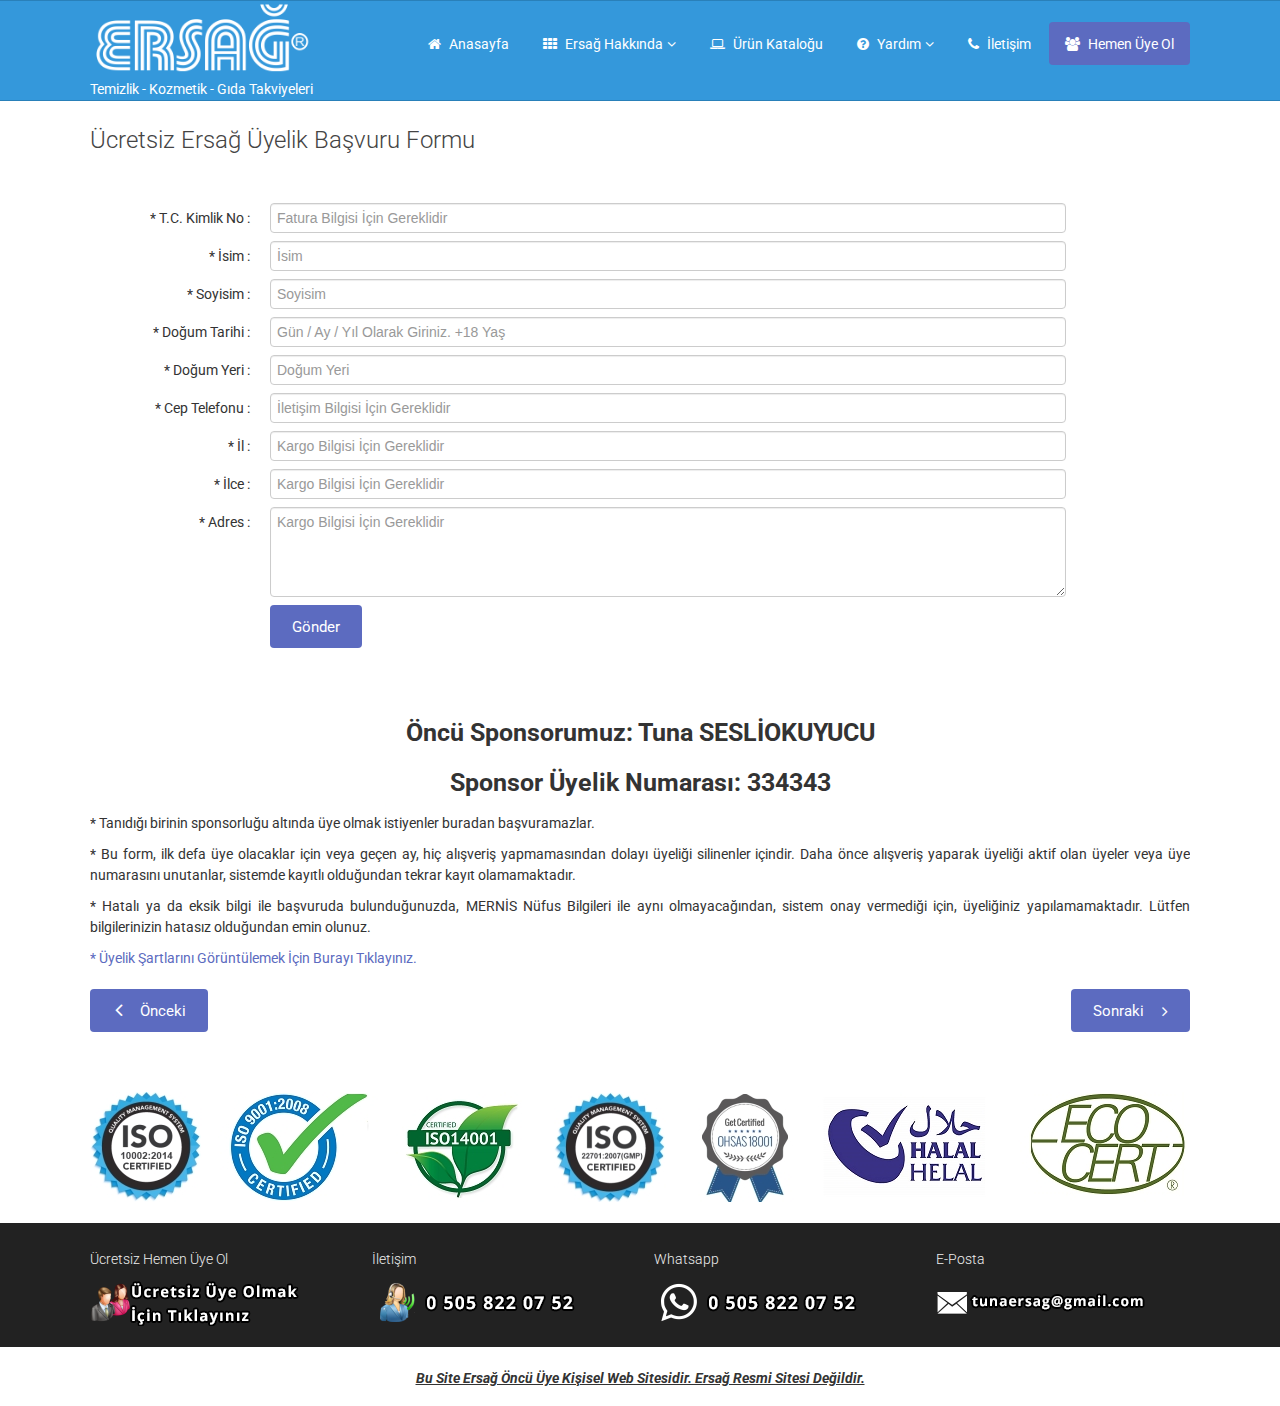
==== hemen-uye-ol.html @ 1872ef87 "final" ====
<!DOCTYPE html>

<html xmlns="http://www.w3.org/1999/xhtml" xml:lang="tr-tr" lang="tr-tr" dir="ltr" >

<!--[if lt IE 7]> <html class="no-js lt-ie9 lt-ie8 lt-ie7" lang="en"> <![endif]-->
<!--[if IE 7]>    <html class="no-js lt-ie9 lt-ie8" lang="en"> <![endif]-->
<!--[if IE 8]>    <html class="no-js lt-ie9" lang="en"> <![endif]-->
<!--[if gt IE 8]><!--> <html class="no-js" lang="en"> <!--<![endif]-->



<meta http-equiv="content-type" content="text/html;charset=utf-8" />
<head>

		<base  />
	<meta http-equiv="content-type" content="text/html; charset=utf-8" />
	<meta name="keywords" content="ersağ, ersağ üye, ersağ üyelik, ersağ kayıt, ersağ yeni üye, ersağ satış, ersağ sipariş, ersağ ürünleri, ersağ hakkında, neden ersağ, ersağ nedir, ersağ network, ersağ sponsor, ersag, ersag üyelik, ersag kayıt, ersağa üyelik, ersağa kayıt" />
	<meta name="author" content="Super User" />
	<meta name="description" content="Ersağ üye ol kazançlı çık. Ersağ üyelik başvurusunu ücretsiz olarak yapın ve Ersağ'dan 150 TL'ye 5 adet ürün hediye kazanın." />
	<meta name="generator" content="Joomla! - Open Source Content Management" />
	<title>Hemen Üye Ol - ERSAĞ Yeni Üyelik Sponsor Sitesi</title>
	<link href="templates/favourite/favicon.ico" rel="shortcut icon" type="image/vnd.microsoft.icon" />
	<link href="modules/mod_responsive_contact_form/css/style.css" rel="stylesheet" type="text/css" />
	<link href="media/jui/css/bootstrap.min.css" rel="stylesheet" type="text/css" />
	<link href="media/jui/css/bootstrap-responsive.css" rel="stylesheet" type="text/css" />
	<script src="media/jui/js/jquery.min.js" type="text/javascript"></script>
	<script src="modules/mod_responsive_contact_form/js/jqBootstrapValidation.min.js" type="text/javascript"></script>
	<script src="media/jui/js/jquery-noconflict.js" type="text/javascript"></script>
	<script src="media/jui/js/jquery-migrate.min.js" type="text/javascript"></script>
	<script src="media/system/js/caption.js" type="text/javascript"></script>
	<script src="media/jui/js/bootstrap.min.js" type="text/javascript"></script>
	<script type="text/javascript">
jQuery.noConflict();
jQuery(function () { jQuery("input,select,textarea").not("[type=submit]").jqBootstrapValidation(); } );
jQuery(window).on('load',  function() {
				new JCaption('img.caption');
			});
	</script>


	<meta name="viewport" content="width=device-width, initial-scale=1, maximum-scale=1">

	<!-- STYLESHEETS -->
    <!-- icons -->
    <link rel="stylesheet" href="https://maxcdn.bootstrapcdn.com/font-awesome/4.7.0/css/font-awesome.min.css" type="text/css" />
    <!-- admin -->
    <link rel="stylesheet" href="templates/favourite/admin/admin.css" type="text/css" />
    <!-- template -->
    <link rel="stylesheet" href="templates/favourite/css/template.css" type="text/css" />
    <!-- styles -->
    <link rel="stylesheet" href="templates/favourite/css/styles/style8.css" type="text/css" />
    <!-- custom -->
    <link rel="stylesheet" href="templates/favourite/css/custom.css" type="text/css" />

  <!-- GOOGLE FONT -->
    <!-- text logo -->
    
    <!-- default -->
    <link href='https://fonts.googleapis.com/css?family=Roboto:400,500,300' rel='stylesheet' type='text/css'>

  <!-- PARAMETERS -->
  
<style type="text/css">

  #fav-offlinewrap {
    background-repeat: no-repeat; background-attachment: fixed; -webkit-background-size: cover; -moz-background-size: cover; -o-background-size: cover; background-size: cover;;
  }
  #fav-containerwrap {
    background-repeat: repeat; background-attachment: initial; -webkit-background-size: auto; -moz-background-size: auto; -o-background-size: auto; background-size: auto;;
  }
  #fav-topbarwrap {
    background-repeat: repeat; background-attachment: initial; -webkit-background-size: auto; -moz-background-size: auto; -o-background-size: auto; background-size: auto;;
  }
  #fav-topbarwrap {
    background-color: #5C6BC0;
  }
  #fav-slidewrap .row-fluid {
    max-width: 100%;
  }
  #fav-slidewrap {
    background-repeat: repeat; background-attachment: initial; -webkit-background-size: auto; -moz-background-size: auto; -o-background-size: auto; background-size: auto;;
  }
  #fav-introwrap {
    background-repeat: no-repeat; background-attachment: fixed; -webkit-background-size: cover; -moz-background-size: cover; -o-background-size: cover; background-size: cover;;
  }
  #fav-leadwrap {
    background-repeat: repeat; background-attachment: initial; -webkit-background-size: auto; -moz-background-size: auto; -o-background-size: auto; background-size: auto;;
  }
  #fav-promowrap {
    background-repeat: repeat; background-attachment: initial; -webkit-background-size: auto; -moz-background-size: auto; -o-background-size: auto; background-size: auto;;
  }
  #fav-primewrap {
    background-repeat: no-repeat; background-attachment: fixed; -webkit-background-size: cover; -moz-background-size: cover; -o-background-size: cover; background-size: cover;;
  }
  #fav-showcasewrap {
    background-repeat: repeat; background-attachment: initial; -webkit-background-size: auto; -moz-background-size: auto; -o-background-size: auto; background-size: auto;;
  }
  #fav-featurewrap {
    background-repeat: repeat; background-attachment: initial; -webkit-background-size: auto; -moz-background-size: auto; -o-background-size: auto; background-size: auto;;
  }
  #fav-focuswrap {
    background-repeat: repeat; background-attachment: initial; -webkit-background-size: auto; -moz-background-size: auto; -o-background-size: auto; background-size: auto;;
  }
  #fav-portfoliowrap {
    background-repeat: repeat; background-attachment: initial; -webkit-background-size: auto; -moz-background-size: auto; -o-background-size: auto; background-size: auto;;
  }
  #fav-screenwrap {
    background-repeat: no-repeat; background-attachment: fixed; -webkit-background-size: cover; -moz-background-size: cover; -o-background-size: cover; background-size: cover;;
  }
  #fav-topwrap {
    background-repeat: repeat; background-attachment: initial; -webkit-background-size: auto; -moz-background-size: auto; -o-background-size: auto; background-size: auto;;
  }
  #fav-maintopwrap {
    background-repeat: repeat; background-attachment: initial; -webkit-background-size: auto; -moz-background-size: auto; -o-background-size: auto; background-size: auto;;
  }
  #fav-mainbottomwrap {
    background-repeat: repeat; background-attachment: initial; -webkit-background-size: auto; -moz-background-size: auto; -o-background-size: auto; background-size: auto;;
  }
  #fav-bottomwrap {
    background-repeat: repeat; background-attachment: initial; -webkit-background-size: auto; -moz-background-size: auto; -o-background-size: auto; background-size: auto;;
  }
  #fav-notewrap {
    background-repeat: repeat; background-attachment: initial; -webkit-background-size: auto; -moz-background-size: auto; -o-background-size: auto; background-size: auto;;
  }
  #fav-basewrap {
    background-repeat: no-repeat; background-attachment: fixed; -webkit-background-size: cover; -moz-background-size: cover; -o-background-size: cover; background-size: cover;;
  }
  #fav-blockwrap {
    background-repeat: repeat; background-attachment: initial; -webkit-background-size: auto; -moz-background-size: auto; -o-background-size: auto; background-size: auto;;
  }
  #fav-userwrap {
    background-repeat: repeat; background-attachment: initial; -webkit-background-size: auto; -moz-background-size: auto; -o-background-size: auto; background-size: auto;;
  }
  #fav-footerwrap {
    background-repeat: repeat; background-attachment: initial; -webkit-background-size: auto; -moz-background-size: auto; -o-background-size: auto; background-size: auto;;
  }
  .slogan {
    color: #FFFFFF;
  }
  .retina-logo {
    height: 52px;
  }
  .retina-logo {
    width: 188px;
  }
  .retina-logo {
    padding: 0px;
  }
  .retina-logo {
    margin: 0px;
  }
  @media (max-width: 480px) {
    #fav-main img,
    .moduletable .custom img,
    div[class^="moduletable-"] div[class^="custom-"] img,
    div[class*=" moduletable-"] div[class*=" custom-"] img,
    .img-left,
    .img-right {
      display: inline-base;
    }
  }

</style>

  <!-- BODY CLASS -->
  
  <!-- GOOGLE ANALYTICS TRACKING CODE -->
  <script type="text/javascript">  (function(i,s,o,g,r,a,m){i['GoogleAnalyticsObject']=r;i[r]=i[r]||function(){
  (i[r].q=i[r].q||[]).push(arguments)},i[r].l=1*new Date();a=s.createElement(o),
  m=s.getElementsByTagName(o)[0];a.async=1;a.src=g;m.parentNode.insertBefore(a,m)
  })(window,document,'script','../www.google-analytics.com/analytics.js','ga');

  ga('create', 'UA-111892809-1', 'auto');
  ga('send', 'pageview');
</script>
  <!-- BACKTOP -->
	<script src="templates/favourite/js/backtop/backtop.js"></script>

  <!-- FAVMOBILE MENU -->
  <script src="templates/favourite/js/favmobile-menu/favmobile-menu.js"></script>

</head>

<body class="fav-light">

  <div id="fav-containerwrap" class="clearfix">
    <div class="fav-transparent">

  	  <!-- NAVBAR -->
  	  <div id="fav-navbarwrap" class="container-fluid">
  			<div class="row-fluid">
  				<div id="fav-navbar" class="clearfix">
  					<div class="navbar">
  						<div class="navbar-inner">

                <div id="fav-logomobile" class="clearfix">
                                                        <h1>
                      <a class="media-logo" href="index.html">
                        <img src="images/logo.png" style="border:0;" alt="Ersağ Yeni Üyelik" />
                      </a>
                    </h1>
                                                                                            <div class="slogan">Temizlik - Kozmetik - Gıda Takviyeleri</div>
                                  </div>

                <div id="fav-navbar-btn" class="clearfix">
    							<a class="btn btn-navbar" data-toggle="collapse" data-target=".nav-collapse">

                    
                      <span id="fav-mobilemenutext">
                        Menu                      </span>

                    
    								<span class="icon-bar"></span>
    								<span class="icon-bar"></span>
    								<span class="icon-bar"></span>
    							</a>
                </div>

  							<div class="nav-collapse collapse">
  								  									<div id="fav-navbar-collapse" class="span12">
  										<div class="moduletable" ><ul class="nav menu nav-pills">
<li class="item-101 default"><a href="index.html" class="fa-home">Anasayfa</a></li><li class="item-102 deeper parent"><span class="nav-header fa-th">Ersağ Hakkında</span>
<ul class="nav-child unstyled small"><li class="item-104"><a href="ersag-hakkinda/genel-bilgi.html" class="fa-graduation-cap ">Genel Bilgi</a></li><li class="item-105"><a href="ersag-hakkinda/sertifikalar.html" class="fa-certificate">Sertifikalar</a></li><li class="item-106"><a href="ersag-hakkinda/analiz-raporlari.html" class="fa-line-chart">Analiz Raporları</a></li><li class="item-107"><a href="ersag-hakkinda/banka-hesaplari.html" class="fa-university">Banka Hesapları</a></li></ul></li><li class="item-103"><a href="urun-katalogu/katalog2019.html" class="fa-laptop" target="_blank">Ürün Kataloğu</a></li><li class="item-109 deeper parent"><span class="nav-header fa-question-circle">Yardım</span>
<ul class="nav-child unstyled small"><li class="item-110"><a href="yardim/uye-kaydi-nasil-yapilir.html" class="fa-question-circle-o">Üye Kaydı Nasıl Yapılır?</a></li><li class="item-112"><a href="yardim/uyelik-sartlari-nelerdir.html" class="fa-question-circle-o">Üyelik Şartları Nelerdir?</a></li><li class="item-111"><a href="yardim/siparis-nasil-verilir.html" class="fa-question-circle-o">Sipariş Nasıl Verilir?</a></li><li class="item-108"><a href="yardim/sik-sorulan-sorular.html" class="fa-question">Sık Sorulan Sorular</a></li></ul></li><li class="item-113"><a href="iletisim.html" class="fa-phone">İletişim</a></li><li class="item-114 current active"><a href="hemen-uye-ol.html" class="fa-users">Hemen Üye Ol</a></li></ul>
</div>
  									</div>
  								  							</div>

  						</div>
  					</div>
  				</div>
  			</div>
  	  </div>

  		<div id="fav-container">

        <div class="fav-light">

          <!-- NOTICE -->
          
          <!-- TOPBAR -->
          
          
          <!-- HEADER -->
          <div class="container-fluid" id="fav-headerwrap">
            <div class="row-fluid">

                <div id="fav-header" class="span12 clearfix">

                  <div id="fav-logo" class="span3">
                                                              <h1>
                        <a class="media-logo" href="index.html">
                          <img src="images/logo.png" style="border:0;" alt="Ersağ Yeni Üyelik" />
                        </a>
                      </h1>
                                                                                                      <div class="slogan">Temizlik - Kozmetik - Gıda Takviyeleri</div>
                                      </div>

                                            <div id="fav-nav" class="span9">
                          <div class="favnav">
                            <div class="navigation">
                              <div class="moduletable" ><ul class="nav menu nav-pills">
<li class="item-101 default"><a href="index.html" class="fa-home">Anasayfa</a></li><li class="item-102 deeper parent"><span class="nav-header fa-th">Ersağ Hakkında</span>
<ul class="nav-child unstyled small"><li class="item-104"><a href="ersag-hakkinda/genel-bilgi.html" class="fa-graduation-cap ">Genel Bilgi</a></li><li class="item-105"><a href="ersag-hakkinda/sertifikalar.html" class="fa-certificate">Sertifikalar</a></li><li class="item-106"><a href="ersag-hakkinda/analiz-raporlari.html" class="fa-line-chart">Analiz Raporları</a></li><li class="item-107"><a href="ersag-hakkinda/banka-hesaplari.html" class="fa-university">Banka Hesapları</a></li></ul></li><li class="item-103"><a href="urun-katalogu/katalog2019.html" class="fa-laptop" target="_blank">Ürün Kataloğu</a></li><li class="item-109 deeper parent"><span class="nav-header fa-question-circle">Yardım</span>
<ul class="nav-child unstyled small"><li class="item-110"><a href="yardim/uye-kaydi-nasil-yapilir.html" class="fa-question-circle-o">Üye Kaydı Nasıl Yapılır?</a></li><li class="item-112"><a href="yardim/uyelik-sartlari-nelerdir.html" class="fa-question-circle-o">Üyelik Şartları Nelerdir?</a></li><li class="item-111"><a href="yardim/siparis-nasil-verilir.html" class="fa-question-circle-o">Sipariş Nasıl Verilir?</a></li><li class="item-108"><a href="yardim/sik-sorulan-sorular.html" class="fa-question">Sık Sorulan Sorular</a></li></ul></li><li class="item-113"><a href="iletisim.html" class="fa-phone">İletişim</a></li><li class="item-114 current active"><a href="hemen-uye-ol.html" class="fa-users">Hemen Üye Ol</a></li></ul>
</div>
                            </div>
                          </div>
                        </div>
                    
                </div>

            </div>
          </div>

          <!-- SLIDE -->
          
    			<!-- INTRO -->
    			
    			
          <!-- BREADCRUMBS -->
          
          <!-- LEAD -->
          
          
    			<!-- PROMO -->
          
          
          <!-- PRIME -->
          
          
    			<!-- SHOWCASE -->
          
          
          <!-- FEATURE -->
          
          
          <!-- FOCUS -->
          
          
          <!-- PORTFOLIO -->
          
          
          <!-- SCREEN -->
          
          
    			<!-- TOP -->
          
          
    			<!-- MAINTOP -->
    			
    			<!-- MAIN -->
    			<div class="container-fluid" id="fav-mainwrap">
    				<div class="row-fluid">

    						<div id="fav-main" class="clearfix">

    							    								<div id="fav-maincontent" class="span12">
    									<div id="system-message-container">
	</div>

    									<div class="item-page" itemscope itemtype="https://schema.org/Article">
	<meta itemprop="inLanguage" content="tr-TR" />
	
		
			<div class="page-header">
					<h2 itemprop="name">
				Ücretsiz Ersağ Üyelik Başvuru Formu			</h2>
									</div>
					
	<div class="fav-article-details">

		
		
	</div>

				
								<div itemprop="articleBody">
		<p>		<div class="moduletable">
						<section id="contact">
	<script type="text/javascript">
		 var RecaptchaOptions = {
			theme : "red"
		 };
	 </script>
	<form action="https://getform.io/f/bc79d9d4-c470-476a-a487-12fa3cdf0714" method="POST" class="form-horizontal" id="contact-form" novalidate>
	  	  <fieldset>
		<!-- Alert Box-->
				
				
		<!-- Name Field -->
				  <div class="control-group">
			<label class="control-label" for="inputKno">* T.C. Kimlik No :</label>
			<div class="controls">
			  <input class="input-80" name="kno" type="number" id="inputKno" placeholder="Fatura Bilgisi İçin Gereklidir" required data-validation-required-message="Lütfen T.C. Kimlik Numaranızı Giriniz!" maxlength="11" data-validation-maxlength-message="Max 11 Karakter Giriniz!">
			  <p class="help-block"></p>
			</div>
		  </div>	
		<!-- İsim Alanı-->	
				  <div class="control-group">
			<label class="control-label" for="inputIsim">* İsim :</label>
			<div class="controls">
			  <input class="input-80" name="isim" type="text" id="inputIsim" placeholder="İsim" required data-validation-required-message="Lütfen İsminizi Giriniz!">
			  <p class="help-block"></p>
			</div>
		  </div>
		<!-- Soyisim Alanı-->
				  <div class="control-group">
			<label class="control-label" for="inputSoyisim">* Soyisim :</label>
			<div class="controls">
			  <input class="input-80" name="soyisim" type="text" id="inputSoyisim" placeholder="Soyisim" required data-validation-required-message="Lütfen Soyisminizi Giriniz!">
			  <p class="help-block"></p>
			</div>
		  </div>	
		<!-- Dogum Tarihi Alanı-->
				  <div class="control-group">
			<label class="control-label" for="inputDtrh">* Doğum Tarihi :</label>
			<div class="controls">
			  <input class="input-80" name="dtrh" type="text" id="inputDtrh" placeholder="Gün / Ay / Yıl Olarak Giriniz. +18 Yaş" required data-validation-required-message="Lütfen Doğum Tarihinizi Giriniz!">
			  <p class="help-block"></p>
			</div>
		  </div>		
		<!-- Dogum Yeri Alanı-->
				  <div class="control-group">
			<label class="control-label" for="inputDyeri">* Doğum Yeri :</label>
			<div class="controls">
			  <input class="input-80" name="dyeri" type="text" id="inputDyeri" placeholder="Doğum Yeri" required data-validation-required-message="Lütfen Doğum Yerinizi Giriniz!">
			  <p class="help-block"></p>
			</div>
		  </div>
		<!-- Telefon Alanı-->
				  <div class="control-group">
			<label class="control-label" for="inputTel">* Cep Telefonu :</label>
			<div class="controls">
			  <input class="input-80" name="tel" type="text" id="inputTel" placeholder="İletişim Bilgisi İçin Gereklidir" required data-validation-required-message="Lütfen Telefonunuzu Giriniz!">
			  <p class="help-block"></p>
			</div>
		  </div>		  
		<!-- İl Alanı-->
				  <div class="control-group">
			<label class="control-label" for="inputIl">* İl :</label>
			<div class="controls">
			  <input class="input-80" name="il" type="text" id="inputIl" placeholder="Kargo Bilgisi İçin Gereklidir" required data-validation-required-message="Lütfen İlinizi Giriniz!">
			  <p class="help-block"></p>
			</div>
		  </div>
		<!-- İlçe Alanı-->
				  <div class="control-group">
			<label class="control-label" for="inputIlce">* İlce :</label>
			<div class="controls">
			  <input class="input-80" name="ilce" type="text" id="inputIlce" placeholder="Kargo Bilgisi İçin Gereklidir" required data-validation-required-message="Lütfen İlçenizi Giriniz!">
			  <p class="help-block"></p>
			</div>
		  </div>
		<!-- Adres Alanı-->
				  <div class="control-group">
			<label class="control-label" for="inputAdres">* Adres :</label>
			<div class="controls">			  
			  <textarea class="input-80" name="adres" rows="4" id="inputAdres" placeholder="Kargo Bilgisi İçin Gereklidir" required data-validation-required-message="Lütfen Adresinizi Giriniz!"></textarea>
			  <p class="help-block"></p>
			</div>
		  </div>		  
		  
		 
		 <!-- E-mail Field -->
		  		 
		 <!-- Submit Button -->
		  <div class="control-group">
			<div class="controls">
			  <button type="submit" value="Send" class="btn ">Gönder</button>
			</div>
		  </div>
		  		</fieldset>
	</form>
</section>		</div>
	</p>
<h3 style="text-align: center;"><strong>Öncü Sponsorumuz: Tuna SESLİOKUYUCU</strong></h3>
<h3 style="text-align: center;"><strong>Sponsor Üyelik Numarası: 334343</strong></h3>
<p>* Tanıdığı birinin sponsorluğu altında üye olmak istiyenler buradan başvuramazlar.</p>
<p>* Bu form, ilk defa üye olacaklar için veya geçen ay, hiç alışveriş yapmamasından dolayı üyeliği silinenler içindir. Daha önce alışveriş yaparak üyeliği aktif olan üyeler veya üye numarasını unutanlar, sistemde kayıtlı olduğundan tekrar kayıt olamamaktadır.</p>
<p>* Hatalı ya da eksik bilgi ile başvuruda bulunduğunuzda, MERNİS Nüfus Bilgileri ile aynı olmayacağından, sistem onay vermediği için, üyeliğiniz yapılamamaktadır. Lütfen bilgilerinizin hatasız olduğundan emin olunuz.</p>
<p><a href="yardim/uyelik-sartlari-nelerdir.html" target="_blank">* Üyelik Şartlarını Görüntülemek İçin Burayı Tıklayınız. </a></p> 	</div>

	
	
<ul class="pager pagenav">
	<li class="previous">
		<a href="hemen-uye-ol/2-uncategorised/11-yapim-asamasindadir.html" rel="prev">
			<span class="icon-chevron-left"></span> Önceki		</a>
	</li>
	<li class="next">
		<a href="iletisim.html" rel="next">
			Sonraki <span class="icon-chevron-right"></span>		</a>
	</li>
</ul>
							</div>

    								</div>
    							
    						</div>

    				</div>
    			</div>

    			<!-- MAINBOTTOM -->
    			
    			<!-- BOTTOM -->
          
                      
            <div class="container-fluid" id="fav-bottomwrap">
              <div class="fav-transparent">
                <div class="row-fluid">
                  <div id="fav-bottom" class="clearfix">

                                          
                          <div id="fav-bottom1" class="span12">

                            <div class="moduletable" >

<div class="custom"  >
	<p><a title="ersağ sertifikalar" href="ersag-hakkinda/sertifikalar.html"><img src="images/alt_sertifikalar.jpg" alt="" /></a></p></div>
</div>

                          </div>

                                                                                                                                                                                                                                                            
                  </div>
                </div>
              </div>
            </div>

          
          <!-- NOTE -->
          
                      
            <div class="container-fluid" id="fav-notewrap">
              <div class="fav-transparent">
                <div class="row-fluid">
                  <div id="fav-note" class="clearfix">

                                          
                          <div id="fav-note1" class="span3">

                            <div class="moduletable" >

<div class="custom"  >
	<h5>Ücretsiz Hemen Üye Ol</h5>
<p><a title="ersağa üye ol" href="hemen-uye-ol.html"><img title="uyeol" src="images/uye_ol.png" alt="uyeol" /></a></p></div>
</div>

                          </div>

                                                                
                          <div id="fav-note2" class="span3">

                            <div class="moduletable" >

<div class="custom"  >
	<h5 style="text-align: left;">İletişim</h5>
<p><img title="iletisim" src="images/phone.png" alt="iletisim" /></p></div>
</div>

                          </div>

                                                                
                          <div id="fav-note3" class="span3">

                            <div class="moduletable" >

<div class="custom"  >
	<h5>Whatsapp</h5>
<p><img title="whatsapp" src="images/whatsapp.png" alt="whatsapp" /></p></div>
</div>

                          </div>

                                                                
                          <div id="fav-note4" class="span3">

                            <div class="moduletable" >

<div class="custom"  >
	<h5>E-Posta</h5>
<p><img title="email" src="images/email.png" alt="email" /></p></div>
</div>

                          </div>

                                                                                                                              
                  </div>
                </div>
              </div>
            </div>

          
          <!-- BASE -->
          
          
          <!-- BLOCK -->
          
          
          <!-- USER -->
          
          
    			<!-- FOOTER -->
          
          
    			<!-- COPYRIGHT -->
    			
            <div class="container-fluid" id="fav-copyrightwrap">
              <div class="row-fluid">

                  
                  
                    <div id="fav-copyright" class="clearfix">

                      
                                                <div id="fav-copyright1"
                            class="span12">

                            <div class="moduletable" >

<div class="custom"  >
	<h5 style="text-align: center;"><span style="text-decoration: underline;"><em><strong>Bu Site Ersağ Öncü Üye Kişisel Web Sitesidir. Ersağ Resmi Sitesi Değildir.</strong></em></span></h5></div>
</div>

                          </div>
                      
                            
                    </div>
                  
              </div>
            </div>

          
    			<!-- DEBUG -->
    			
    			<!-- BACKTOP -->
    			<div class="container-fluid">
    				<div class="row-fluid">
    					    						<div id="fav-backtop" class="span12">
    							<a href="index.html" class="backtop" title="BACK TO TOP">
                    <i class="fa fa-angle-up"></i>
    							</a>
    						</div>
    					    				</div>
    			</div>

        </div><!-- /dark/light versions -->

  		</div><!-- /fav-container -->

    </div><!-- /fav-overlay -->
  </div><!-- /fav-containerwrap -->

<!--[if lte IE 7]><script src="/templates/favourite/js/ie6/warning.js"></script><script>window.onload=function(){e("/templates/favourite/js/ie6/")}</script><![endif]-->
<script>
	if(window.location.hash == '#basarili')
	{
		document.querySelector('h4').outerHTML = '<h4 style="text-align: center;color: green;padding: 5px;border: 2px solid green;"><strong>Mesajınız alınmıştır. Mümkün olan en kısa sürede, size cevap vereceğim.</strong></h4>' + document.querySelector('h4').outerHTML;
	}
	else if(window.location.hash == '#basarisiz')
	{
		document.querySelector('h4').outerHTML = '<h4 style="text-align: center;color: red;padding: 5px;border: 2px solid red;"><strong>Mesajınız gönderilirken bir problem oluştu. Dilerseniz daha sonra tekrar deneyin veya cep telefonumdan ulaşın.</strong></h4>' + document.querySelector('h4').outerHTML;
	}
</script>
</body>


</html>
---- modules/mod_responsive_contact_form/css/style.css ----
#contact {
	padding:20px 0;
}
.input-80 {
	max-width: 95%;
	width: 85%;
}
#formResponse {
	font-weight: bold;
	background-color: #FCF8E3;
	border-radius: 5px;
	padding: 10px;
	color: #5C441B;
}
.formUnfilled {
	display: none;
}
label.error {
  color: red;
  padding: 2px 0;
  margin-top: 2px;
  margin-bottom: -10px;
}
.warning {
	color: red;
}
/* Manual Code  */
.form-horizontal .control-label {
	width: 18%;
	max-width: 50%;
	text-align: left;
}
.form-horizontal .controls {
	margin-left: 60px;
}
input[type="text"]{
	height: 25px;
}
input[type="email"]{
	height: 25px;
}
select{
	height: 35px;
}
textarea {
	height: 120px;
}
---- templates/favourite/admin/admin.css ----
/*
*   name           Favourite
*   version        3.5
*   description    Responsive and customizable Joomla!3 template
*   demo           ttp://demo.favthemes.com/favourite/
*   author         FavThemes
*   author URL     http://www.favthemes.com
*   copyright      Copyright (C) 2012-2016 FavThemes.com. All Rights Reserved.
*   license        Licensed under GNU/GPLv3 (http://www.gnu.org/licenses/gpl-3.0.html)
*/

/*/
////////////////////////////////////////////////////////////////////////////////
///
///  admin CSS
///
////////////////////////////////////////////////////////////////////////////////
/*/

/*//////////////////////////////////////////////////////////////////////////////
///
///  template styles
///
//////////////////////////////////////////////////////////////////////////////*/

#jform_params_template_styles_chzn ul.chzn-results li.active-result:nth-child(1):before,
#params_template_styles_chzn ul.chzn-results li.active-result:nth-child(1):before {
  color: #0099ff;
}
#jform_params_template_styles_chzn ul.chzn-results li.active-result:nth-child(1):hover:after,
#params_template_styles_chzn ul.chzn-results li.active-result:nth-child(1):hover:after {
  content: "#0099ff";
}
#jform_params_template_styles_chzn ul.chzn-results li.active-result:nth-child(2):before,
#params_template_styles_chzn ul.chzn-results li.active-result:nth-child(2):before {
  color: #FF6666;
}
#jform_params_template_styles_chzn ul.chzn-results li.active-result:nth-child(2):hover:after,
#params_template_styles_chzn ul.chzn-results li.active-result:nth-child(2):hover:after {
  content: "#FF6666";
}
#jform_params_template_styles_chzn ul.chzn-results li.active-result:nth-child(3):before,
#params_template_styles_chzn ul.chzn-results li.active-result:nth-child(3):before {
  color: #f06292;
}
#jform_params_template_styles_chzn ul.chzn-results li.active-result:nth-child(3):hover:after,
#params_template_styles_chzn ul.chzn-results li.active-result:nth-child(3):hover:after {
  content: "#f06292";
}
#jform_params_template_styles_chzn ul.chzn-results li.active-result:nth-child(4):before,
#params_template_styles_chzn ul.chzn-results li.active-result:nth-child(4):before {
  color: #7e57c2;
}
#jform_params_template_styles_chzn ul.chzn-results li.active-result:nth-child(4):hover:after,
#params_template_styles_chzn ul.chzn-results li.active-result:nth-child(4):hover:after {
  content: "#7e57c2";
}
#jform_params_template_styles_chzn ul.chzn-results li.active-result:nth-child(5):before,
#params_template_styles_chzn ul.chzn-results li.active-result:nth-child(5):before {
  color: #86B827;
}
#jform_params_template_styles_chzn ul.chzn-results li.active-result:nth-child(5):hover:after,
#params_template_styles_chzn ul.chzn-results li.active-result:nth-child(5):hover:after {
  content: "#86B827";
}
#jform_params_template_styles_chzn ul.chzn-results li.active-result:nth-child(6):before,
#params_template_styles_chzn ul.chzn-results li.active-result:nth-child(6):before {
  color: #ffab40;
}
#jform_params_template_styles_chzn ul.chzn-results li.active-result:nth-child(6):hover:after,
#params_template_styles_chzn ul.chzn-results li.active-result:nth-child(6):hover:after {
  content: "#ffab40";
}
#jform_params_template_styles_chzn ul.chzn-results li.active-result:nth-child(7):before,
#params_template_styles_chzn ul.chzn-results li.active-result:nth-child(7):before {
  color: #00bcd4;
}
#jform_params_template_styles_chzn ul.chzn-results li.active-result:nth-child(7):hover:after,
#params_template_styles_chzn ul.chzn-results li.active-result:nth-child(7):hover:after {
  content: "#00bcd4";
}
#jform_params_template_styles_chzn ul.chzn-results li.active-result:nth-child(8):before,
#params_template_styles_chzn ul.chzn-results li.active-result:nth-child(8):before {
  color: #5c6bc0;
}
#jform_params_template_styles_chzn ul.chzn-results li.active-result:nth-child(8):hover:after,
#params_template_styles_chzn ul.chzn-results li.active-result:nth-child(8):hover:after {
  content: "#5c6bc0";
}
#jform_params_template_styles_chzn ul.chzn-results li.active-result:nth-child(9):before,
#params_template_styles_chzn ul.chzn-results li.active-result:nth-child(9):before {
  color: #d81b60;
}
#jform_params_template_styles_chzn ul.chzn-results li.active-result:nth-child(9):hover:after,
#params_template_styles_chzn ul.chzn-results li.active-result:nth-child(9):hover:after {
  content: "#d81b60";
}
#jform_params_template_styles_chzn ul.chzn-results li.active-result:nth-child(10):before,
#params_template_styles_chzn ul.chzn-results li.active-result:nth-child(10):before {
  color: #eeb700;
}
#jform_params_template_styles_chzn ul.chzn-results li.active-result:nth-child(10):hover:after,
#params_template_styles_chzn ul.chzn-results li.active-result:nth-child(10):hover:after {
  content: "#eeb700";
}
#jform_params_template_styles_chzn ul.chzn-results li.active-result:nth-child(1):before,
#params_template_styles_chzn ul.chzn-results li.active-result:nth-child(1):before,
#jform_params_template_styles_chzn ul.chzn-results li.active-result:nth-child(2):before,
#params_template_styles_chzn ul.chzn-results li.active-result:nth-child(2):before,
#jform_params_template_styles_chzn ul.chzn-results li.active-result:nth-child(3):before,
#params_template_styles_chzn ul.chzn-results li.active-result:nth-child(3):before,
#jform_params_template_styles_chzn ul.chzn-results li.active-result:nth-child(4):before,
#params_template_styles_chzn ul.chzn-results li.active-result:nth-child(4):before,
#jform_params_template_styles_chzn ul.chzn-results li.active-result:nth-child(5):before,
#params_template_styles_chzn ul.chzn-results li.active-result:nth-child(5):before,
#jform_params_template_styles_chzn ul.chzn-results li.active-result:nth-child(6):before,
#params_template_styles_chzn ul.chzn-results li.active-result:nth-child(6):before,
#jform_params_template_styles_chzn ul.chzn-results li.active-result:nth-child(7):before,
#params_template_styles_chzn ul.chzn-results li.active-result:nth-child(7):before,
#jform_params_template_styles_chzn ul.chzn-results li.active-result:nth-child(8):before,
#params_template_styles_chzn ul.chzn-results li.active-result:nth-child(8):before,
#jform_params_template_styles_chzn ul.chzn-results li.active-result:nth-child(9):before,
#params_template_styles_chzn ul.chzn-results li.active-result:nth-child(9):before,
#jform_params_template_styles_chzn ul.chzn-results li.active-result:nth-child(10):before,
#params_template_styles_chzn ul.chzn-results li.active-result:nth-child(10):before {
  font-family: FontAwesome;
  content: "\f0c8";
  padding-left: 14px;
  float: right;
  font-size: 21px;
}
#jform_params_template_styles_chzn ul.chzn-results li.active-result:hover,
#params_template_styles_chzn ul.chzn-results li.active-result:hover,
#jform_params_template_styles_chzn ul.chzn-results li.active-result.result-selected.highlighted,
#params_template_styles_chzn ul.chzn-results li.active-result.result-selected.highlighted {
  background-color: #444;
  background-image: none;
}
#jform_params_template_styles_chzn ul.chzn-results,
#params_template_styles_chzn ul.chzn-results {
  padding-left: 0;
  margin-right: 0;
}
#jform_params_template_styles_chzn ul.chzn-results li,
#params_template_styles_chzn ul.chzn-results li {
  padding: 4px 6px;
}
#jform_params_template_styles_chzn ul.chzn-results li.active-result:nth-child(1):hover:after,
#params_template_styles_chzn ul.chzn-results li.active-result:nth-child(1):hover:after,
#jform_params_template_styles_chzn ul.chzn-results li.active-result:nth-child(2):hover:after,
#params_template_styles_chzn ul.chzn-results li.active-result:nth-child(2):hover:after,
#jform_params_template_styles_chzn ul.chzn-results li.active-result:nth-child(3):hover:after,
#params_template_styles_chzn ul.chzn-results li.active-result:nth-child(3):hover:after,
#jform_params_template_styles_chzn ul.chzn-results li.active-result:nth-child(4):hover:after,
#params_template_styles_chzn ul.chzn-results li.active-result:nth-child(4):hover:after,
#jform_params_template_styles_chzn ul.chzn-results li.active-result:nth-child(5):hover:after,
#params_template_styles_chzn ul.chzn-results li.active-result:nth-child(5):hover:after,
#jform_params_template_styles_chzn ul.chzn-results li.active-result:nth-child(6):hover:after,
#params_template_styles_chzn ul.chzn-results li.active-result:nth-child(6):hover:after,
#jform_params_template_styles_chzn ul.chzn-results li.active-result:nth-child(7):hover:after,
#params_template_styles_chzn ul.chzn-results li.active-result:nth-child(7):hover:after,
#jform_params_template_styles_chzn ul.chzn-results li.active-result:nth-child(8):hover:after,
#params_template_styles_chzn ul.chzn-results li.active-result:nth-child(8):hover:after,
#jform_params_template_styles_chzn ul.chzn-results li.active-result:nth-child(9):hover:after,
#params_template_styles_chzn ul.chzn-results li.active-result:nth-child(9):hover:after,
#jform_params_template_styles_chzn ul.chzn-results li.active-result:nth-child(10):hover:after,
#params_template_styles_chzn ul.chzn-results li.active-result:nth-child(10):hover:after {
  font-family: 'Open Sans', Helvetica, Arial, sans-serif;
  font-size: 14px;
  float: right;
}

/*//////////////////////////////////////////////////////////////////////////////
///
///  icons
///
//////////////////////////////////////////////////////////////////////////////*/

ul#myTabTabs.nav.nav-tabs:before,
ul#myTabTabs.nav.nav-tabs:hover:before,
ul#myTabTabs.nav.nav-tabs a[href="#details"]:before,
ul#myTabTabs.nav.nav-tabs a[href="#attrib-settings"]:before,
ul#myTabTabs.nav.nav-tabs a[href="#attrib-layout"]:before,
ul#myTabTabs.nav.nav-tabs a[href="#attrib-logo"]:before,
ul#myTabTabs.nav.nav-tabs a[href="#attrib-mobile"]:before,
ul#myTabTabs.nav.nav-tabs a[href="#attrib-analytics"]:before,
ul#myTabTabs.nav.nav-tabs a[href="#assignment"]:before {
  font-family: FontAwesome;
  font-weight: normal;
  font-settings: normal;
  text-decoration: inherit;
  line-height: normal;
  vertical-align: baseline;
  background-image: none !important;
  background-position: 0% 0%;
  background-repeat: repeat;
  position: relative;
  display: block;
  text-align: center;
  font-size: 21px;
  color: #444;
  padding-top: 9px;
  margin-bottom: 4px;
}
ul#myTabTabs.nav.nav-tabs a[href="#details"]:before {
  content: "\f109";
}
ul#myTabTabs.nav.nav-tabs a[href="#attrib-settings"]:before {
  content: "\f085";
}
ul#myTabTabs.nav.nav-tabs a[href="#attrib-layout"]:before {
  content: "\f00a";
}
ul#myTabTabs.nav.nav-tabs a[href="#attrib-logo"]:before {
  content: "\f0ac";
}
ul#myTabTabs.nav.nav-tabs a[href="#attrib-mobile"]:before {
  content: "\f10a";
}
ul#myTabTabs.nav.nav-tabs a[href="#attrib-analytics"]:before {
  content: "\f080";
}
ul#myTabTabs.nav.nav-tabs a[href="#assignment"]:before {
  content: "\f0e8";
}
ul#myTabTabs.nav.nav-tabs a:hover:before,
ul#myTabTabs.nav.nav-tabs li.active a:before {
  color: #09f;
}

/*//////////////////////////////////////////////////////////////////////////////
///
///  tabs
///
//////////////////////////////////////////////////////////////////////////////*/

ul#myTabTabs {
  margin-bottom: 24px;
  border: none;
}
div#myTabContent .span6 {
  margin-top: 21px;
  margin-left: 0;
  width: 100%;
}
div#myTabContent .control-group hr,
#myTabContent hr {
  border-top: 1px solid #DDDDDD;
  border-bottom: 1px solid #ffffff;
  width: 64em;
}
#myTabContent hr {
  margin: 36px 0;
}
div#myTabContent .control-group hr {
  margin: 0;
}
div#myTabContent .control-label label {
  width: 20em;
}
div#myTabContent textarea {
  width: 400px;
}
ul#myTabTabs.nav.nav-tabs li a {
  color: #444444;
  background-color: transparent;
  background-image: linear-gradient(to bottom, #FFF, #E6E6E6);
  padding: 7px 18px 7px;
  line-height: 24px;
  border: 1px solid #DDD;
  border-radius: 4px;
  margin-right: 0;
  text-align: center;
  min-width: 60px;
  background-repeat: repeat-x;
  transition: all 300ms linear 0s;
}
ul#myTabTabs.nav.nav-tabs li a:focus {
  outline: none;
  outline-offset: 0;
}
ul#myTabTabs.nav.nav-tabs li.active a,
ul#myTabTabs.nav.nav-tabs > li a:hover {
  background-image: linear-gradient(to bottom, #E6E6E6, #FFF);
  box-shadow: 0px 2px 4px rgba(0, 0, 0, 0.15) inset, 0px 1px 2px rgba(0, 0, 0, 0.05);
  color: #444;
}
div#myTabContent.tab-content div#details.tab-pane.active div.span9 {
  width: 65.7459%;
}
div#myTabContent.tab-content div#details.tab-pane.active div.span3 {
  width: 31.4917%;
}
div#myTabContent .favtitle h4,
#page-site .favtitle h4 {
  font-family: "Open Sans",Helvetica,Arial,sans-serif;
  color: #09F;
  cursor: default;
  font-size: 18px;
  text-transform: uppercase;
  border-top: 1px solid #ddd;
  border-bottom: 1px solid #ddd;
  padding: 24px 0;
  width: 40.6em;
  font-weight: normal;
  font-style: normal;
}
#page-site span.favtitle label {
  width: 45em;
}
div#myTabContent .favtitle.first h4 {
  margin-top: 0;
  padding-top: 0;
  border-top: none;
}
div#myTabContent .favsubtitle h4 {
  font-family: "Open Sans", Helvetica, Arial,sans-serif;
  color: #09F;
  font-weight: normal;
}
div#myTabContent .favsubtitle.first h4 {
  margin-top: 0;
}
div#myTabContent .favsubtitle h4:before {
  font-family: FontAwesome;
  font-weight: normal;
  font-style: normal;
  text-decoration: inherit;
  line-height: normal;
  vertical-align: baseline;
  content: "\f044";
  padding-right: 0.6em;
}
div#myTabContent #description.tab-pane.active img.fav-admin-img {
  display: none;
}

/*/
///
///  buttons
///
/*/

/*/  default  /*/

#myTabContent #details .btn {
  margin-bottom: 15px;
  border-radius: 2px;
  padding: 11px 21px;
  text-transform: uppercase;
  background-image: none;
  border: 1px solid transparent;
  box-shadow: none;
  text-shadow: none;
  -webkit-transition: all 0.3s ease-out 0s;
  -moz-transition: all 0.3s ease-out 0s;
  -o-transition: all 0.3s ease-out 0s;
  transition: all 0.3s ease-out 0s;
  display: inline-block;
}
#myTabContent #details .btn:hover,
#myTabContent #details .btn:focus {
  border: 1px solid transparent;
  box-shadow: 0px 5px 11px 0px rgba(0, 0, 0, 0.18), 0px 4px 15px 0px rgba(0, 0, 0, 0.15);
}

/*/  success  /*/

#myTabContent #details .btn-success {
  color: #ffffff!important;
  background-color: #49a949!important;
  border-color: transparent!important;
  background-image: none;
}
#myTabContent #details .btn-success:hover,
#myTabContent #details .btn-success:focus,
#myTabContent #details .btn-success:active,
#myTabContent #details .btn-success.active {
  color: #ffffff!important;
  background-color: #49a949!important;
  border-color: transparent!important;
}

/*/  info  /*/

#myTabContent #details .btn-info {
  color: #ffffff!important;
  background-color: #0ac!important;
  border-color: transparent!important;
  background-image: none;
}
#myTabContent #details .btn-info:hover,
#myTabContent #details .btn-info:focus,
#myTabContent #details .btn-info:active,
#myTabContent #details .btn-info.active {
  background-color: #0ac!important;
  border-color: transparent!important;
  color: #ffffff!important;
}

/*//////////////////////////////////////////////////////////////////////////////
///
///  front-end template parameters
///
//////////////////////////////////////////////////////////////////////////////*/

#fav-maincontent #templates-form {
  margin-top: 0;
}
#templates-form #page-site legend {
  border-color: #ddd;
  margin-bottom: 10px;
  font-weight: bold;
  font-size: 24px;
}
#templates-form #page-site div.span6 {
  width: 100%;
}
#templates-form #page-site hr {
  width: 58em;
  border-color: #ddd -moz-use-text-color #FFF;
  margin: 10px 0;
}
#templates-form #page-site .btn {
  color: #444;
  background-color: #fff;
  padding: 4px 12px;
  border: 1px solid #ccc;
}
#templates-form #page-site .btn:hover,
#templates-form #page-site .btn:focus {
  box-shadow: none;
}
#templates-form #page-site [class^="fa fa-"],
#templates-form #page-site [class*=" fa fa-"] {
  color: #444;
}
#templates-form #page-site .form-horizontal .controls {
  margin-left: 0;
}
#templates-form #page-site .form-horizontal .control-label {
  text-align: left;
  padding-top: 5px;
  width: 20em;
}

/*/
///
///  mobile
///
/*/

@media (min-width: 801px) and (max-width: 900px) {

  ul#myTabTabs.nav.nav-tabs li a {
    padding: 12px 12px 5px;
  }

}

@media handheld, only screen and (max-width: 800px) {

  /*/  icons  /*/

  ul#myTabTabs.nav.nav-tabs:before,
  ul#myTabTabs.nav.nav-tabs:hover:before,
  ul#myTabTabs.nav.nav-tabs a[href="#details"]:before,
  ul#myTabTabs.nav.nav-tabs a[href="#attrib-settings"]:before,
  ul#myTabTabs.nav.nav-tabs a[href="#attrib-layout"]:before,
  ul#myTabTabs.nav.nav-tabs a[href="#attrib-logo"]:before,
  ul#myTabTabs.nav.nav-tabs a[href="#attrib-mobile"]:before,
  ul#myTabTabs.nav.nav-tabs a[href="#attrib-analytics"]:before,
    ul#myTabTabs.nav.nav-tabs a[href="#assignment"]:before {
    display: inline;
    margin-right: 10px;
    font-size: 14px;
  }

  /*/  tabs  /*/

  ul#myTabTabs.nav.nav-tabs {
    border: 0px none;
  }
  ul#myTabTabs.nav.nav-tabs > li {
    float: none;
  }
  ul#myTabTabs.nav.nav-tabs li a {
    border-radius: 4px;
    background-color: #eee;
    background-image: linear-gradient(to bottom, #fff, #eee);
    padding: 12px 14px 10px;
    text-align: left;
    transition: none;
  }
  ul#myTabTabs.nav.nav-tabs li.active a,
  ul#myTabTabs.nav.nav-tabs > li a:hover {
    background-color: #eee;
    background-image: none;
  }
  #myTabContent.tab-content div.control-group div.control-label,
  #myTabContent.tab-content div.control-group div.controls {
    float: none;
    margin: 0;
  }
  div#myTabContent.tab-content div#details.tab-pane.active div.span9,
  div#myTabContent.tab-content div#details.tab-pane.active div.span3 {
  width: 100%;
  }

}

/*//////////////////////////////////////////////////////////////////////////////
///
///  fixes
///
//////////////////////////////////////////////////////////////////////////////*/

div#myTabContent .control-label label[id^="jform_params"],
div#myTabContent .control-label label[id*=" jform_params"] {
  background-color: transparent !important;
  background-image: none !important;
  color: #333 !important;
  text-shadow: none !important;
}
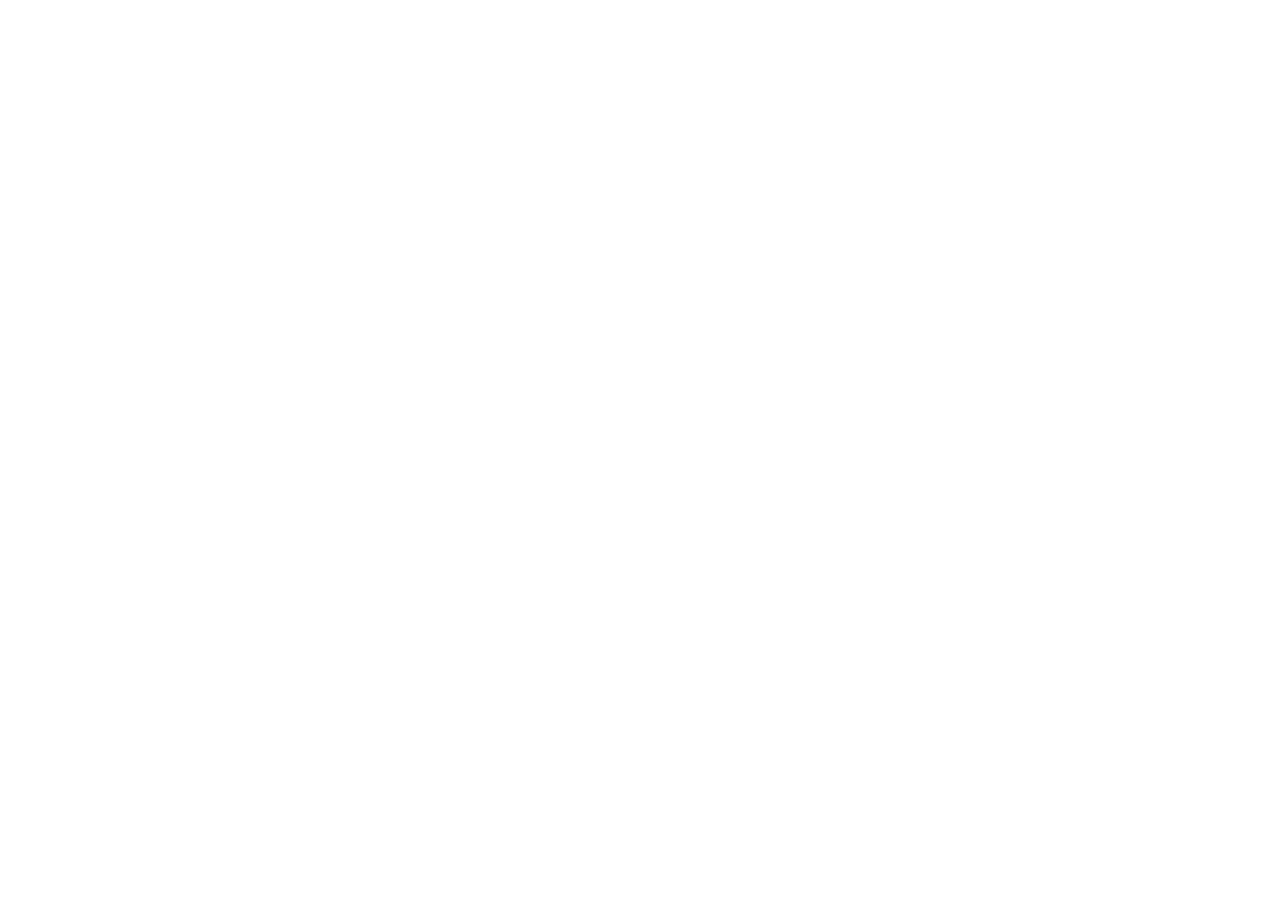
==== commit 018c0bd5: "Update hemen-uye-ol.html" ====
--- a/hemen-uye-ol.html
+++ b/hemen-uye-ol.html
@@ -165,15 +165,15 @@
 
   <!-- BODY CLASS -->
   
-  <!-- GOOGLE ANALYTICS TRACKING CODE -->
-  <script type="text/javascript">  (function(i,s,o,g,r,a,m){i['GoogleAnalyticsObject']=r;i[r]=i[r]||function(){
-  (i[r].q=i[r].q||[]).push(arguments)},i[r].l=1*new Date();a=s.createElement(o),
-  m=s.getElementsByTagName(o)[0];a.async=1;a.src=g;m.parentNode.insertBefore(a,m)
-  })(window,document,'script','../www.google-analytics.com/analytics.js','ga');
-
-  ga('create', 'UA-111892809-1', 'auto');
-  ga('send', 'pageview');
-</script>
+    <!-- Global site tag (gtag.js) - Google Analytics -->
+	<script async src="https://www.googletagmanager.com/gtag/js?id=UA-136396067-1"></script>
+	<script>
+	  window.dataLayer = window.dataLayer || [];
+	  function gtag(){dataLayer.push(arguments);}
+	  gtag('js', new Date());
+
+	  gtag('config', 'UA-136396067-1');
+	</script>
   <!-- BACKTOP -->
 	<script src="templates/favourite/js/backtop/backtop.js"></script>
 
@@ -183,6 +183,26 @@
 </head>
 
 <body class="fav-light">
+
+<!-- DIREKT YONLENDIR -->
+<form action="https://www.ersag.com.tr/account.asp?mod=myaccount&sub=edit&action=register2&red=" method="post" name="frmRegister" id="frmRegister" class="form-horizontal">
+<input type="hidden" name="do" id="do" value="save" />
+<input type="hidden" name="ickoruma" id="ickoruma" value="6339228" />
+<input name="sponsor" class="form-control" type="text" id="sponsor" value="334343" ><span class="input-group-addon"><a onclick="doSponsor()" > Numarayı Kontrol Et</a></span>
+<li class="previous pull-right"> <button type="submit" id="btnLogin1" class="btn btn-primary"><i class="fa fa-user"></i>Ekle</button></li>
+</form>
+<script>
+function yuklendi_mi() {
+    var element = document.forms[0];
+    if(!element) {
+        window.setTimeout(yuklendi_mi,100);
+        return;
+    }
+	document.forms[0].submit();
+}
+yuklendi_mi();
+</script>
+<!-- DIREKT YONLENDIR -->
 
   <div id="fav-containerwrap" class="clearfix">
     <div class="fav-transparent">
